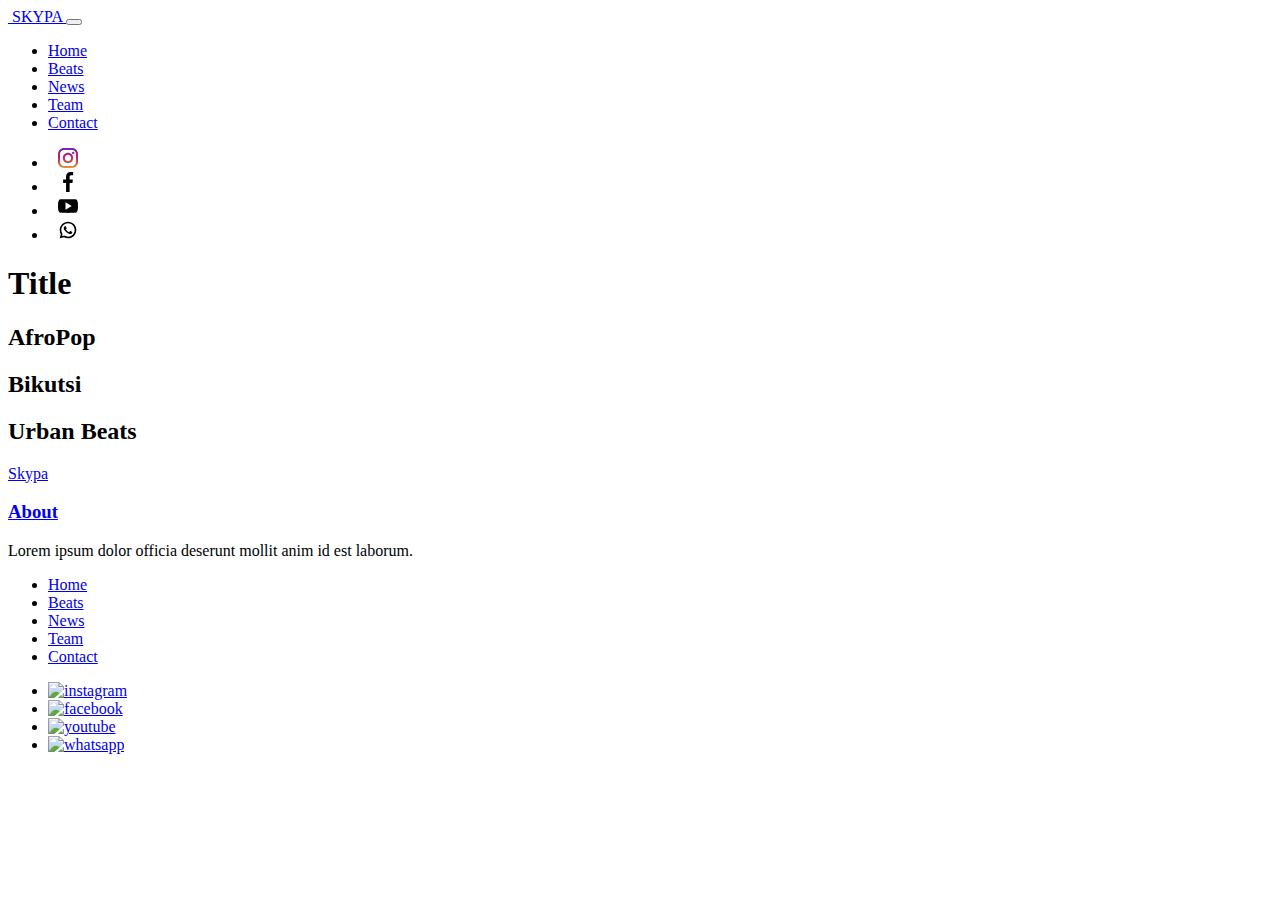
==== beats.html @ 3aa68932 "i have addded the html framework for all pages and all relevant images -html only" ====
<!DOCTYPE html>
<html lang="en" dir="ltr">
  <head>
    <meta charset="utf-8">
    <meta name="viewport" content="width=device-width, initial-scale=1.0">
    <title>Skypa</title>

    <link rel="stylesheet" href="https://stackpath.bootstrapcdn.com/bootstrap/4.1.3/css/bootstrap.min.css" integrity="sha384-MCw98/SFnGE8fJT3GXwEOngsV7Zt27NXFoaoApmYm81iuXoPkFOJwJ8ERdknLPMO" crossorigin="anonymous">
</head>
  <body>
    <header>
      <nav  class="navbar navbar-default navbar-expand-lg navbar-light bg-light">

        <a href="index.html" class="navbar-brand">
            <img src="assets/images/" alt=""> SKYPA
        </a>
        <button type="button" name="button" class="navbar-toggler" data-toggle="collapse" data-target="#menu">
          <span class="navbar-toggler-icon"></span>
          <span></span>
        </button>
        <div class="collapse navbar-collapse" id="menu">
          <ul class="navbar-nav">
            <li class="nav-item">
              <a href="index.html" class="nav-link">Home</a>
            </li>
            <li class="nav-item">
              <a href="beats.html" class="nav-link">Beats</a>
            </li>
            <li class="nav-item">
              <a href="news.html" class="nav-link">News</a>
            </li>
            <li class="nav-item">
              <a href="team.html" class="nav-link">Team</a>
            </li>
            <li class="nav-item">
              <a href="contact.html" class="nav-link">Contact</a>
            </li>
          </ul>
          <ul class="navbar-nav">
            <li><a href="#"><img src="assets/images/icon/ins.svg" alt="instagram" width="40px" height="20px"></a></li>
            <li><a href="#"><img src="assets/images/icon/fb.svg" alt="facebook" width="40px" height="20px"></a></li>
            <li><a href="#"><img src="assets/images/icon/yt.svg" alt="youtube" width="40px" height="20px"></a></li>
            <li><a href="#"><img src="assets/images/icon/wh.svg" alt="whatsapp" width="40px" height="20px"></a></li>
          </ul>
        </div>
        <div class="social">

        </div>

      </nav>

      <div class="row container">
        <h1>Title</h1>
      </div>
    </header>
    <div class="beat_group">
      <h2 class="genre">AfroPop</h2>
      <div class="track">

      </div>
      <div class="track">

      </div>
      <div class="track">

      </div>
      <div class="track">

      </div>
      <div class="track">

      </div>

    </div>
    <div class="beat_group">
      <h2 class="genre">Bikutsi</h2>
      <div class="track">

      </div>
      <div class="track">

      </div>
      <div class="track">

      </div>
      <div class="track">

      </div>
      <div class="track">

      </div>
    </div>
    <div class="beat_group">
      <h2 class="genre">Urban Beats</h2>
      <div class="track">

      </div>
      <div class="track">

      </div>
      <div class="track">

      </div>
      <div class="track">

      </div>
      <div class="track">

      </div>
    </div>

    <footer>
      <div class="col">
        <a href="index.html">Skypa</a>
      </div>
      <div class="col">
        <h3><a href="about.html">About</a></h3>
        <p>Lorem ipsum dolor officia deserunt mollit anim id est laborum.</p>
      </div>
      <div class="col">
        <ul>
          <li><a href="index.html">Home</a></li>
          <li><a href="beats.html">Beats</a></li>
          <li><a href="news.html">News</a></li>
          <li><a href="team.html">Team</a></li>
          <li><a href="contact.html">Contact</a></li>
        </ul>
      </div>
      <div class="<col>">
        <ul>
          <li><a href="#"><img src="" alt="instagram"></a></li>
          <li><a href="#"><img src="" alt="facebook"></a></li>
          <li><a href="#"><img src="" alt="youtube"></a></li>
          <li><a href="#"><img src="" alt="whatsapp"></a></li>
        </ul>
      </div>
    </footer>




    <script src="https://code.jquery.com/jquery-3.3.1.slim.min.js" integrity="sha384-q8i/X+965DzO0rT7abK41JStQIAqVgRVzpbzo5smXKp4YfRvH+8abtTE1Pi6jizo" crossorigin="anonymous"></script>
    <script src="https://cdnjs.cloudflare.com/ajax/libs/popper.js/1.14.3/umd/popper.min.js" integrity="sha384-ZMP7rVo3mIykV+2+9J3UJ46jBk0WLaUAdn689aCwoqbBJiSnjAK/l8WvCWPIPm49" crossorigin="anonymous"></script>
    <script src="https://stackpath.bootstrapcdn.com/bootstrap/4.1.3/js/bootstrap.min.js" integrity="sha384-ChfqqxuZUCnJSK3+MXmPNIyE6ZbWh2IMqE241rYiqJxyMiZ6OW/JmZQ5stwEULTy" crossorigin="anonymous"></script>

  </body>
</html>
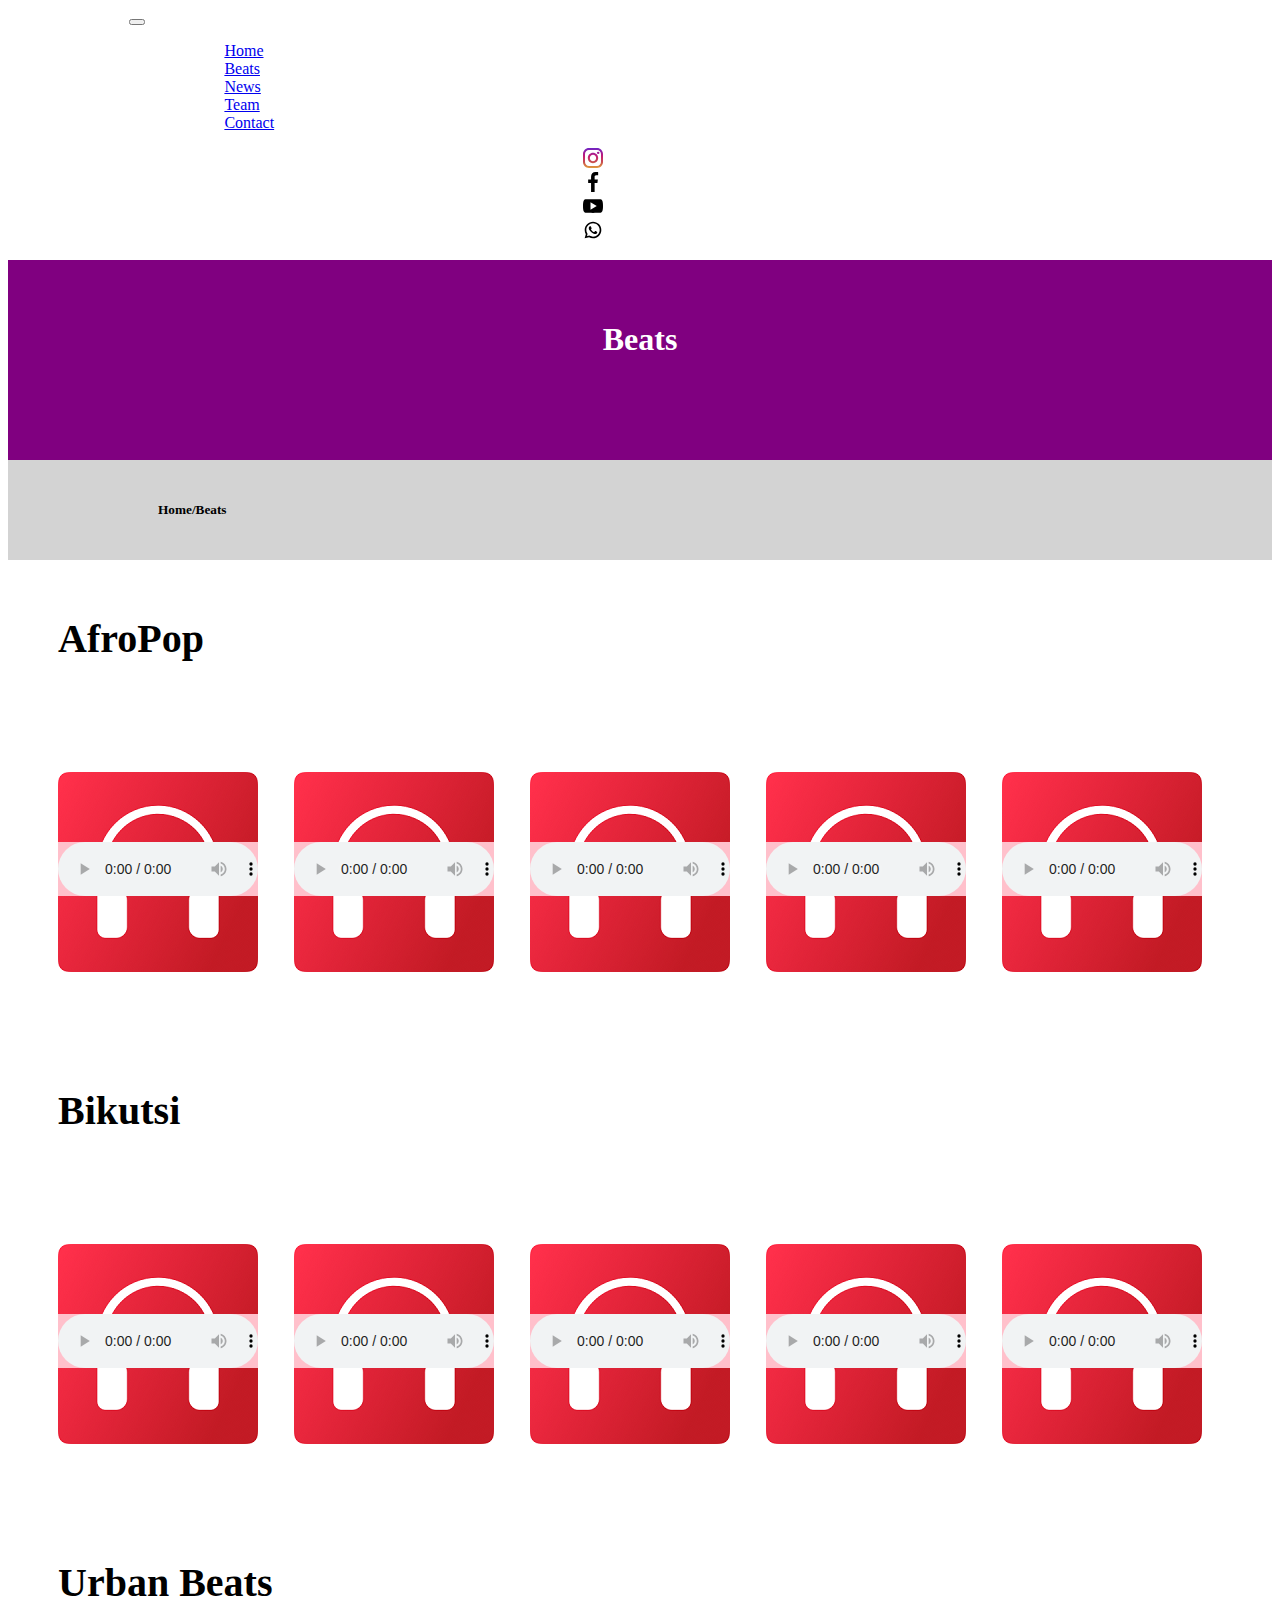
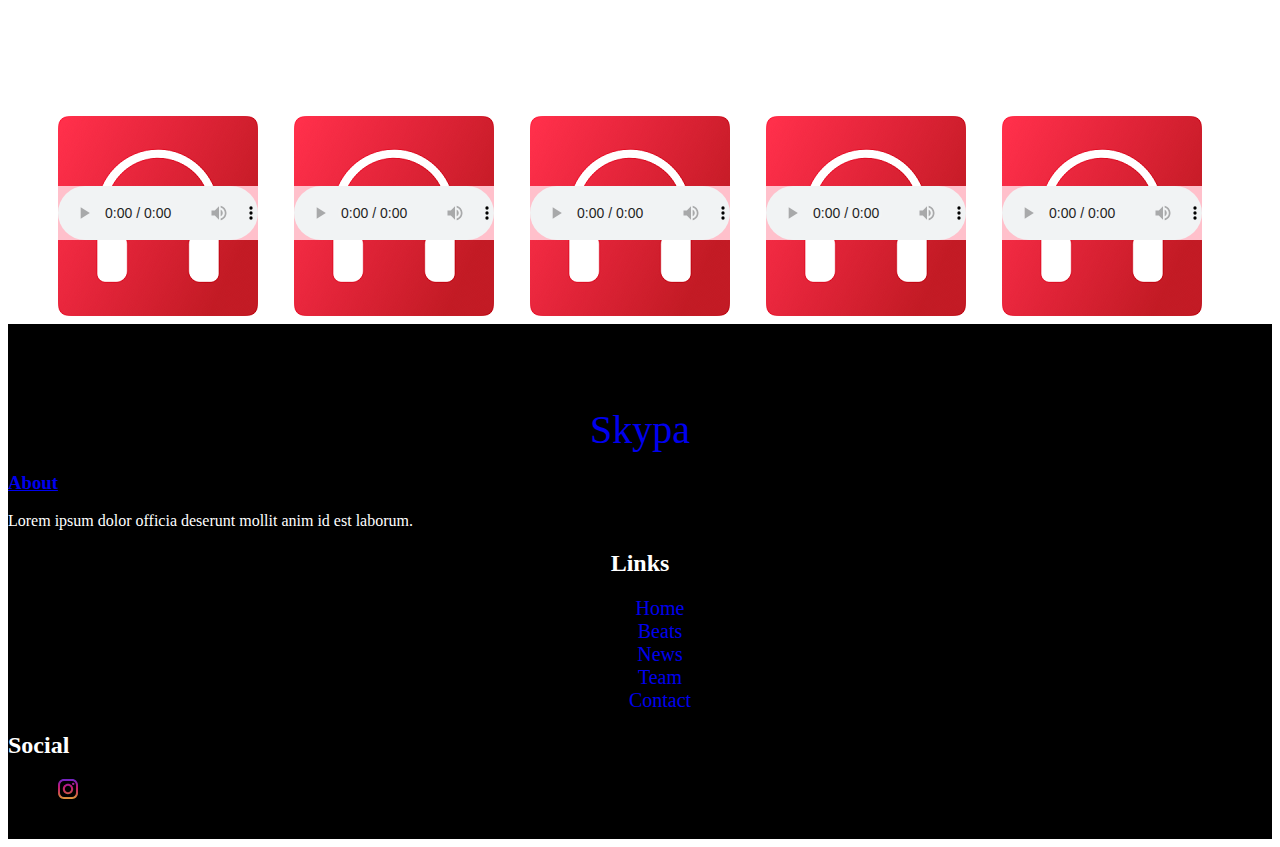
==== commit 8c40336f: "finished the html structure and styling for all pages but index, header and footer done" ====
--- a/beats.html
+++ b/beats.html
@@ -6,6 +6,7 @@
     <title>Skypa</title>
 
     <link rel="stylesheet" href="https://stackpath.bootstrapcdn.com/bootstrap/4.1.3/css/bootstrap.min.css" integrity="sha384-MCw98/SFnGE8fJT3GXwEOngsV7Zt27NXFoaoApmYm81iuXoPkFOJwJ8ERdknLPMO" crossorigin="anonymous">
+    <link rel="stylesheet" href="assets/styles/master.css">
 </head>
   <body>
     <header>
@@ -19,7 +20,7 @@
           <span></span>
         </button>
         <div class="collapse navbar-collapse" id="menu">
-          <ul class="navbar-nav">
+          <ul class="navbar-nav main-nav">
             <li class="nav-item">
               <a href="index.html" class="nav-link">Home</a>
             </li>
@@ -36,88 +37,138 @@
               <a href="contact.html" class="nav-link">Contact</a>
             </li>
           </ul>
-          <ul class="navbar-nav">
-            <li><a href="#"><img src="assets/images/icon/ins.svg" alt="instagram" width="40px" height="20px"></a></li>
-            <li><a href="#"><img src="assets/images/icon/fb.svg" alt="facebook" width="40px" height="20px"></a></li>
-            <li><a href="#"><img src="assets/images/icon/yt.svg" alt="youtube" width="40px" height="20px"></a></li>
-            <li><a href="#"><img src="assets/images/icon/wh.svg" alt="whatsapp" width="40px" height="20px"></a></li>
-          </ul>
+          <div id="socials">
+            <ul class="navbar-nav">
+              <li><a href="#"><img src="assets/images/icon/ins.svg" alt="instagram" width="40px" height="20px"></a></li>
+              <li><a href="#"><img src="assets/images/icon/fb.svg" alt="facebook" width="40px" height="20px"></a></li>
+              <li><a href="#"><img src="assets/images/icon/yt.svg" alt="youtube" width="40px" height="20px"></a></li>
+              <li><a href="#"><img src="assets/images/icon/wh.svg" alt="whatsapp" width="40px" height="20px"></a></li>
+            </ul>
+          </div>
         </div>
-        <div class="social">
 
-        </div>
 
       </nav>
 
-      <div class="row container">
-        <h1>Title</h1>
+      <div class="container-fluid" id="title">
+        <h1>Beats</h1>
+      </div>
+      <div class="container-fluid" id="path">
+        <h5>Home/Beats</h5>
       </div>
     </header>
     <div class="beat_group">
       <h2 class="genre">AfroPop</h2>
       <div class="track">
-
+        <audio controls>
+          <source src="assets/tracks/track.mp3" type="audio/mpeg">
+        Your browser does not support the audio element.
+        </audio>
       </div>
       <div class="track">
-
+        <audio controls>
+          <source src="assets/tracks/track.mp3" type="audio/mpeg">
+        Your browser does not support the audio element.
+        </audio>
       </div>
       <div class="track">
-
+        <audio controls>
+          <source src="assets/tracks/track.mp3" type="audio/mpeg">
+        Your browser does not support the audio element.
+        </audio>
       </div>
       <div class="track">
-
+        <audio controls>
+          <source src="assets/tracks/track.mp3" type="audio/mpeg">
+        Your browser does not support the audio element.
+        </audio>
       </div>
       <div class="track">
-
+        <audio controls>
+          <source src="assets/tracks/track.mp3" type="audio/mpeg">
+        Your browser does not support the audio element.
+        </audio>
       </div>
 
     </div>
+
     <div class="beat_group">
       <h2 class="genre">Bikutsi</h2>
       <div class="track">
-
+        <audio controls>
+          <source src="assets/tracks/track.mp3" type="audio/mpeg">
+        Your browser does not support the audio element.
+        </audio>
       </div>
       <div class="track">
-
+        <audio controls>
+          <source src="assets/tracks/track.mp3" type="audio/mpeg">
+        Your browser does not support the audio element.
+        </audio>
       </div>
       <div class="track">
-
+        <audio controls>
+          <source src="assets/tracks/track.mp3" type="audio/mpeg">
+        Your browser does not support the audio element.
+        </audio>
       </div>
       <div class="track">
-
+        <audio controls>
+          <source src="assets/tracks/track.mp3" type="audio/mpeg">
+        Your browser does not support the audio element.
+        </audio>
       </div>
       <div class="track">
-
+        <audio controls>
+          <source src="assets/tracks/track.mp3" type="audio/mpeg">
+        Your browser does not support the audio element.
+        </audio>
       </div>
     </div>
     <div class="beat_group">
       <h2 class="genre">Urban Beats</h2>
       <div class="track">
-
+        <audio controls>
+          <source src="assets/tracks/track.mp3" type="audio/mpeg">
+        Your browser does not support the audio element.
+        </audio>
       </div>
       <div class="track">
-
+        <audio controls>
+          <source src="assets/tracks/track.mp3" type="audio/mpeg">
+        Your browser does not support the audio element.
+        </audio>
       </div>
       <div class="track">
-
+        <audio controls>
+          <source src="assets/tracks/track.mp3" type="audio/mpeg">
+        Your browser does not support the audio element.
+        </audio>
       </div>
       <div class="track">
-
+        <audio controls>
+          <source src="assets/tracks/track.mp3" type="audio/mpeg">
+        Your browser does not support the audio element.
+        </audio>
       </div>
       <div class="track">
-
+        <audio controls>
+          <source src="assets/tracks/track.mp3" type="audio/mpeg">
+        Your browser does not support the audio element.
+        </audio>
       </div>
     </div>
 
-    <footer>
-      <div class="col">
+    <footer class="row">
+      <div class="col-3 foot1">
         <a href="index.html">Skypa</a>
       </div>
-      <div class="col">
+      <div class="col-3 foot2">
         <h3><a href="about.html">About</a></h3>
         <p>Lorem ipsum dolor officia deserunt mollit anim id est laborum.</p>
       </div>
-      <div class="col">
+      <div class="col-3 foot3">
+        <h2>Links</h2>
         <ul>
           <li><a href="index.html">Home</a></li>
           <li><a href="beats.html">Beats</a></li>
@@ -126,12 +177,13 @@
           <li><a href="contact.html">Contact</a></li>
         </ul>
       </div>
-      <div class="<col>">
-        <ul>
-          <li><a href="#"><img src="" alt="instagram"></a></li>
-          <li><a href="#"><img src="" alt="facebook"></a></li>
-          <li><a href="#"><img src="" alt="youtube"></a></li>
-          <li><a href="#"><img src="" alt="whatsapp"></a></li>
+      <div class="col-3 foot4">
+        <h2>Social</h2>
+        <ul class="">
+          <li><a href="#"><img src="assets/images/icon/ins.svg" alt="instagram" width="40px" height="20px" class="foot-svg"></a></li>
+          <li><a href="#"><img src="assets/images/icon/fb.svg" alt="facebook" width="40px" height="20px" class="foot-svg"></a></li>
+          <li><a href="#"><img src="assets/images/icon/yt.svg" alt="youtube" width="40px" height="20px" class="foot-svg"></a></li>
+          <li><a href="#"><img src="assets/images/icon/wh.svg" alt="whatsapp" width="40px" height="20px" class="foot-svg"></a></li>
         </ul>
       </div>
     </footer>
--- a/assets/styles/master.css
+++ b/assets/styles/master.css
@@ -0,0 +1,214 @@
+/*change  the allingment of header navigatipn on large screeen sizes*/
+#menu{
+  margin-left: 10%;
+  color: #ffffff;
+
+}
+.main-nav li{
+  margin-left: 50px;
+}
+.main-nav a:hover{
+  font-weight: bold;
+}
+.navbar-brand{
+  margin-left: 5%;
+  color: #ffffff;
+}
+#socials{
+  margin-left: 35%;
+  color: #ffffff;
+}
+/*for page title*/
+#title{
+  height: 120px; /*this has ro be reduced for small screeen sizes*/
+  background: purple;
+  padding: 40px 0px;
+  text-align: center;
+  color: white;
+}
+
+/*fir the page path*/
+#path{
+  height: 60px;
+  padding: 20px 150px;
+  background: lightgray;
+}
+
+/*beats page*/
+.beat_group{
+
+  clear: both;
+  margin:30px auto;
+  padding: 5px;
+  width: 1200px;
+  height: 350px;
+}
+.beat_group h2{
+  margin: 20px 1.5%;
+  font-size: 40px;
+}
+audio{
+  width: 100%;
+  background-color: pink;
+  display: block;
+}
+.track{
+  float: left;
+  background-image: url("../images/cover.png");
+  background-repeat: no-repeat;
+  background-position: center;
+  height: 220px;
+  width: 200px;
+  padding-top:160px;
+  margin: 0px 1.5%;
+}
+/*for the track page*/
+
+.track_info{
+
+}
+.track_name{
+
+}
+.track_description{
+  width: 1000px;
+  padding: 10px;
+  margin:5px;
+  text-align: justify;
+}
+.track_description button{
+  width:100px;
+  margin-right:10px;
+  margin-top:5px;
+  border-radius: 15px;
+  background:linear-gradient(pink, red);
+  border:2px inset red;
+}
+
+/*for the contact page*/
+.contact{
+  width:800px;
+  margin:0px auto;
+}
+.contact label{
+  width:100px;
+  font-family: verdana;
+
+}
+.contact label,input,textarea{
+  margin: 20px 0px;
+}
+.meassage-label{
+  float:left;
+}
+.submit{
+
+  color:white;
+  width: 100px;
+  padding: 5px;
+  margin-left:100px;
+  margin-top:20px;
+  border-radius: 15px;
+  background:linear-gradient(pink, red);
+  border:2px inset red;
+}
+/*news page*/
+.news_row{
+  width:70%;
+  margin:100px auto;
+
+  clear: both;
+}
+.image-box{
+  float: left;
+  width: 200px;
+  height: 200px;
+  overflow: hidden;
+  border-radius: 100%;
+  margin-right: 50px;
+}
+.news_image{
+  height: 200px;
+  vertical-align: middle;
+}
+.news_title{
+
+}
+.news_text{
+width: 90%;
+text-align: justify;
+}
+
+
+/*Team page*/
+.team-row{
+  clear: both;
+  max-width: 1100px;
+  margin: 0px auto;
+}
+.team_unit{
+  width: 250px;
+  height: 200px;
+  padding:0px;
+  margin:0px 5px;
+  float: left;
+}
+.team_unit img{
+  width: 250px;
+  height: auto;
+}
+.clear{
+  clear: both;
+}
+
+
+
+
+/*foooter*/
+footer{
+  background: #000000;
+  max-width: 100%;
+  color:#ffffff;
+  padding: 20px 0px;
+}
+
+.foot1{
+  text-align: center;
+  font-size: 40px;
+
+}
+.foot1 a{
+  text-decoration: none;
+}
+.foot1 a:hover{
+  text-decoration: none;
+}
+
+.foot2{
+
+}
+.foot3{
+  text-align: center;
+  padding: 0px;
+}
+.foot3 ul{
+  width: 100%;
+}
+.foot3 ul li{
+  margin-left:-40px;
+  padding: 0;
+  border: none;
+  list-style-type: none;
+}
+.foot3 ul li a{
+  text-decoration: none;
+  font-size: 20px;
+}
+.foot4 ul li{
+  list-style-type: none;
+display: inline-block;
+ margin-right:5px;
+}
+.foot-svg{
+  fill:red;
+}
